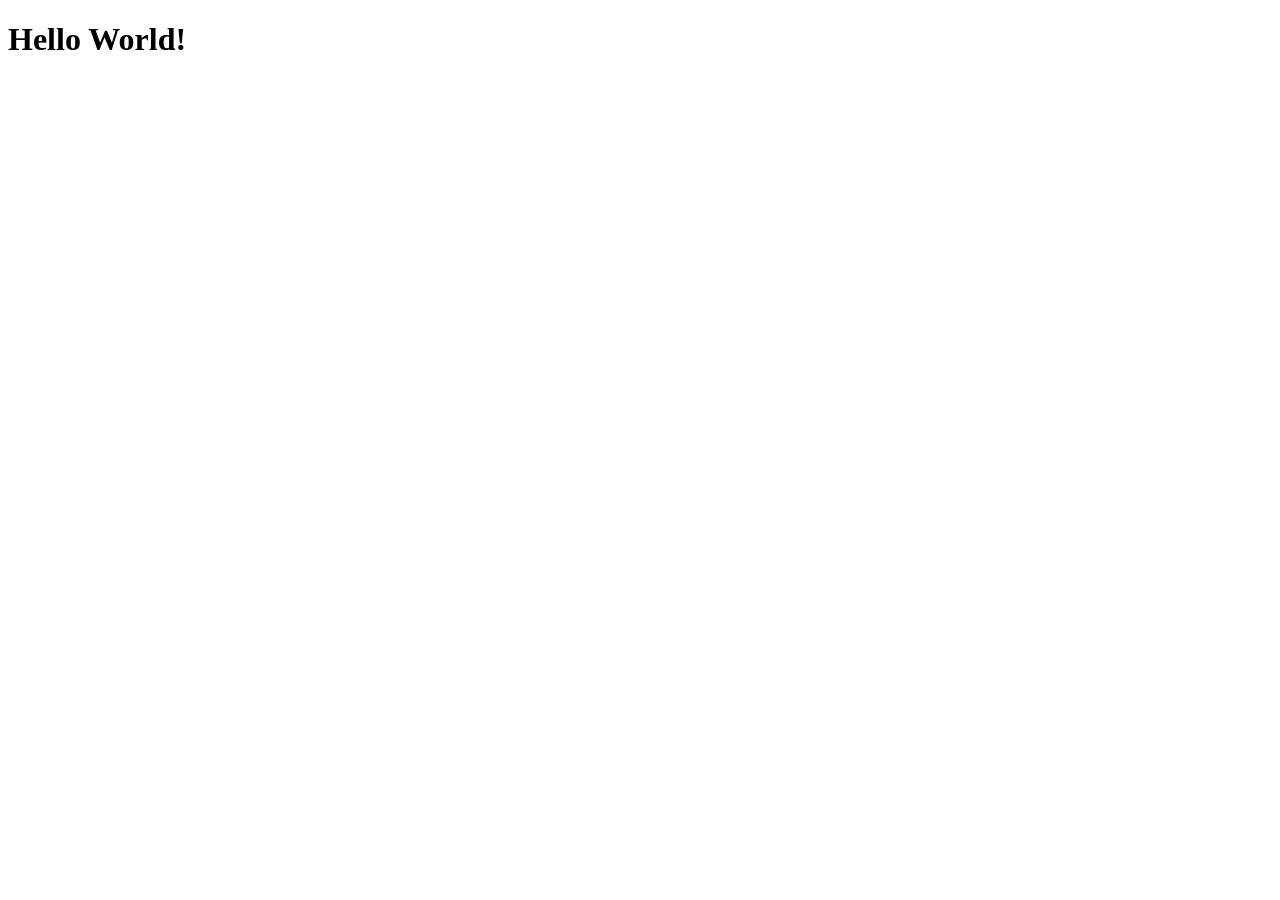
==== index.html @ b5368445 "Create index.html for web development program" ====
<!DOCTYPE html>
<html lang="en">
<head>
    <meta charset="UTF-8">
    <meta name="viewport" content="width=device-width, initial-scale=1.0">
    <title>Document</title>
</head>
<body>
    <h1>Hello World!</h1>   
</body>
</html>
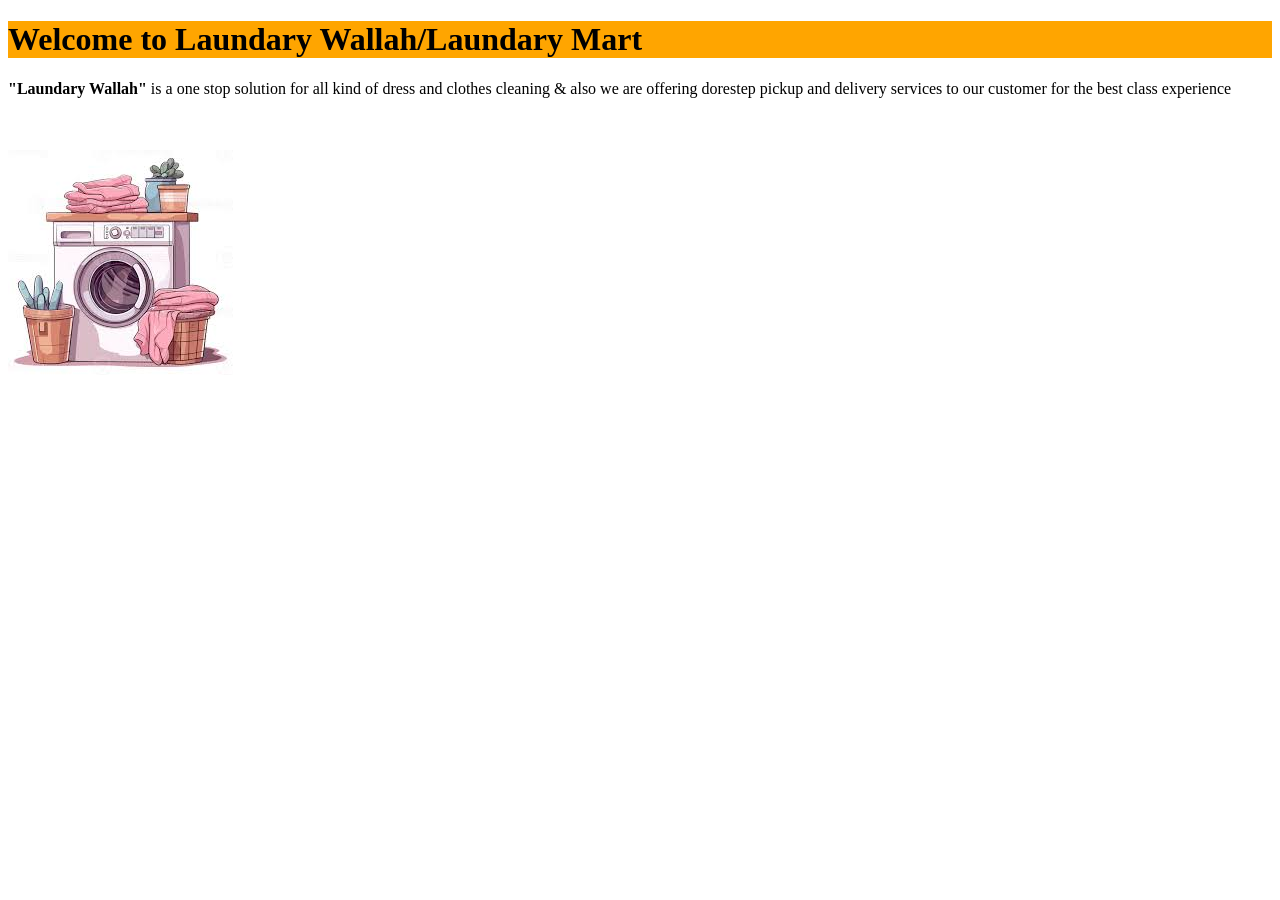
==== commit 23f691ec: "Update index.html" ====
--- a/index.html
+++ b/index.html
@@ -1,11 +1,18 @@
 <!DOCTYPE html>
 <html lang="en">
-<head>
+  <head>
     <meta charset="UTF-8">
-    <meta name="viewport" content="width=device-width, initial-scale=1.0">
-    <title>Document</title>
-</head>
-<body>
-    <h1>Hello World!</h1>   
-</body>
+    <meta name="viewport" content="width=device-width", initial-scale=1.0>
+    <title>Gang Utka!</title>
+  </head>
+  <body>
+    <head>
+      <h1 style="background-color: orange;">Welcome to Laundary Wallah/Laundary Mart</h1>
+    </head>
+    <p><strong>"Laundary Wallah"</strong> is a one stop solution for all kind of dress and clothes cleaning & 
+      also we are offering dorestep pickup and delivery services to our customer for the best class experience</p>
+    <br><br>
+    <img src="Laundary.jfif" alt="Internet not working">
+    <br><br>
+  </body>
 </html>
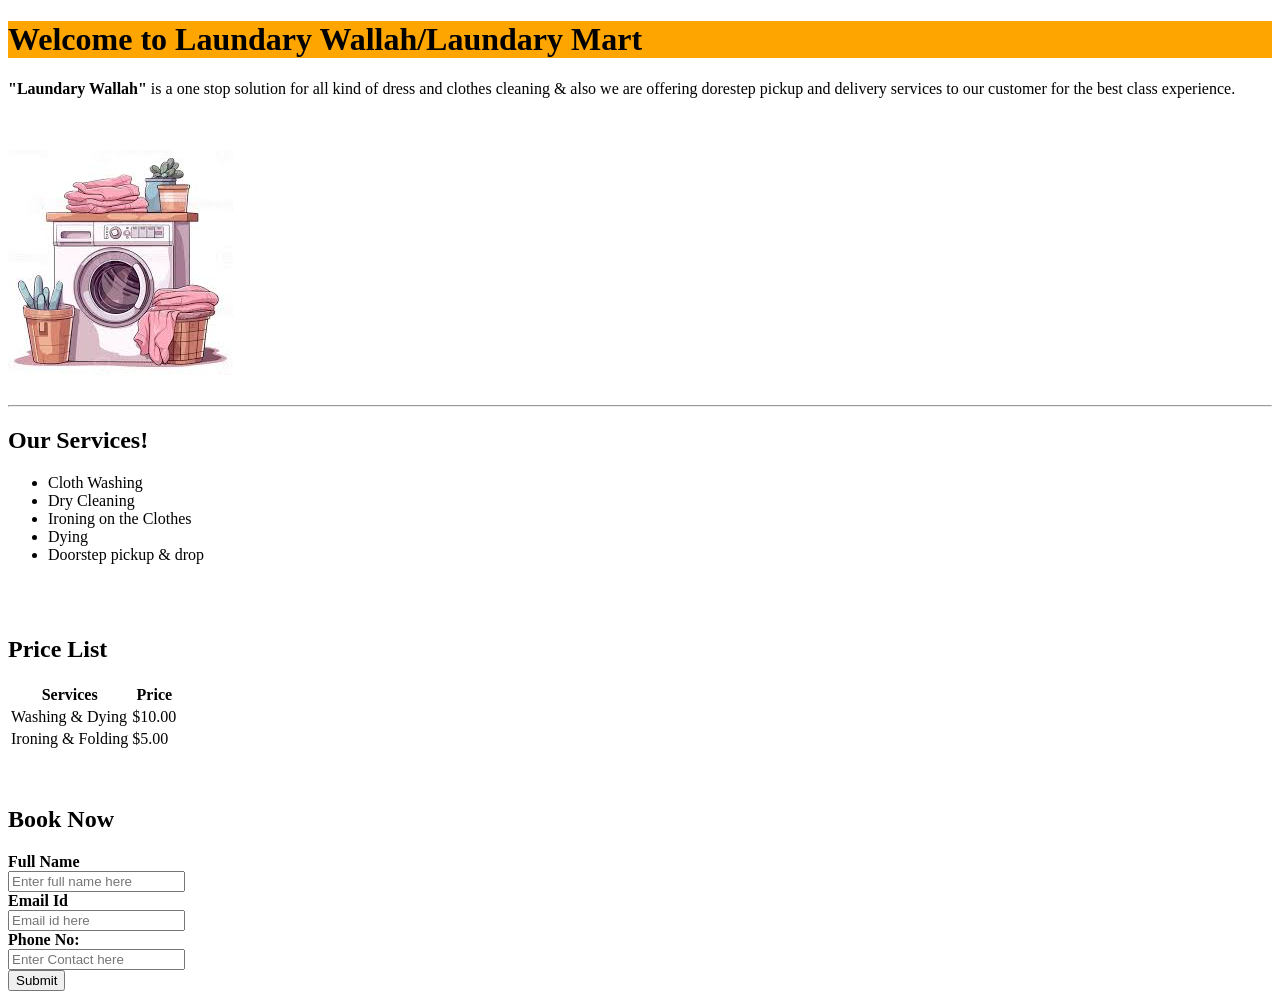
==== commit dec9718d: "Update index.html" ====
--- a/index.html
+++ b/index.html
@@ -6,13 +6,61 @@
     <title>Gang Utka!</title>
   </head>
   <body>
-    <head>
+    <header>
       <h1 style="background-color: orange;">Welcome to Laundary Wallah/Laundary Mart</h1>
-    </head>
+    </header>
     <p><strong>"Laundary Wallah"</strong> is a one stop solution for all kind of dress and clothes cleaning & 
-      also we are offering dorestep pickup and delivery services to our customer for the best class experience</p>
+      also we are offering dorestep pickup and delivery services to our customer for the best class experience.</p>
     <br><br>
+    <section>
     <img src="Laundary.jfif" alt="Internet not working">
     <br><br>
+    <hr>
+    <h1>Our Services!</h1>
+    <ul>
+      <li>Cloth Washing</li>
+      <li>Dry Cleaning</li>
+      <li>Ironing on the Clothes</li>
+      <li>Dying</li>
+      <li>Doorstep pickup & drop</li>
+    </ul>
+      <br><br>
+      <h1>Price List</h1>
+      <table>
+        <thead>
+          <tr>
+            <th>Services</th>
+            <th>Price</th>
+          </tr>
+        </thead>
+        <tbody>
+          <tr>
+            <td>Washing & Dying</td>
+            <td>$10.00</td>
+          </tr>
+          <tr>
+            <td>Ironing & Folding</td>
+            <td>$5.00</td>
+          </tr>
+        </tbody>
+      </table>
+      <br><br>
+      <h1>Book Now</h1>
+      <form>
+        <label><strong>Full Name</strong></label>
+        <br>
+        <input type="text" placeholder="Enter full name here" required="required">
+        <br>
+        <label><strong>Email Id</strong></label>
+        <br>
+        <input type="email" placeholder = "Email id here" required="required">
+        <br>
+        <label><strong>Phone No:</strong></label>
+        <br>
+        <input type="number" placeholder="Enter Contact here" required="required">
+        <br>
+        <input type="Submit">
+      </form>
+    </section>
   </body>
 </html>
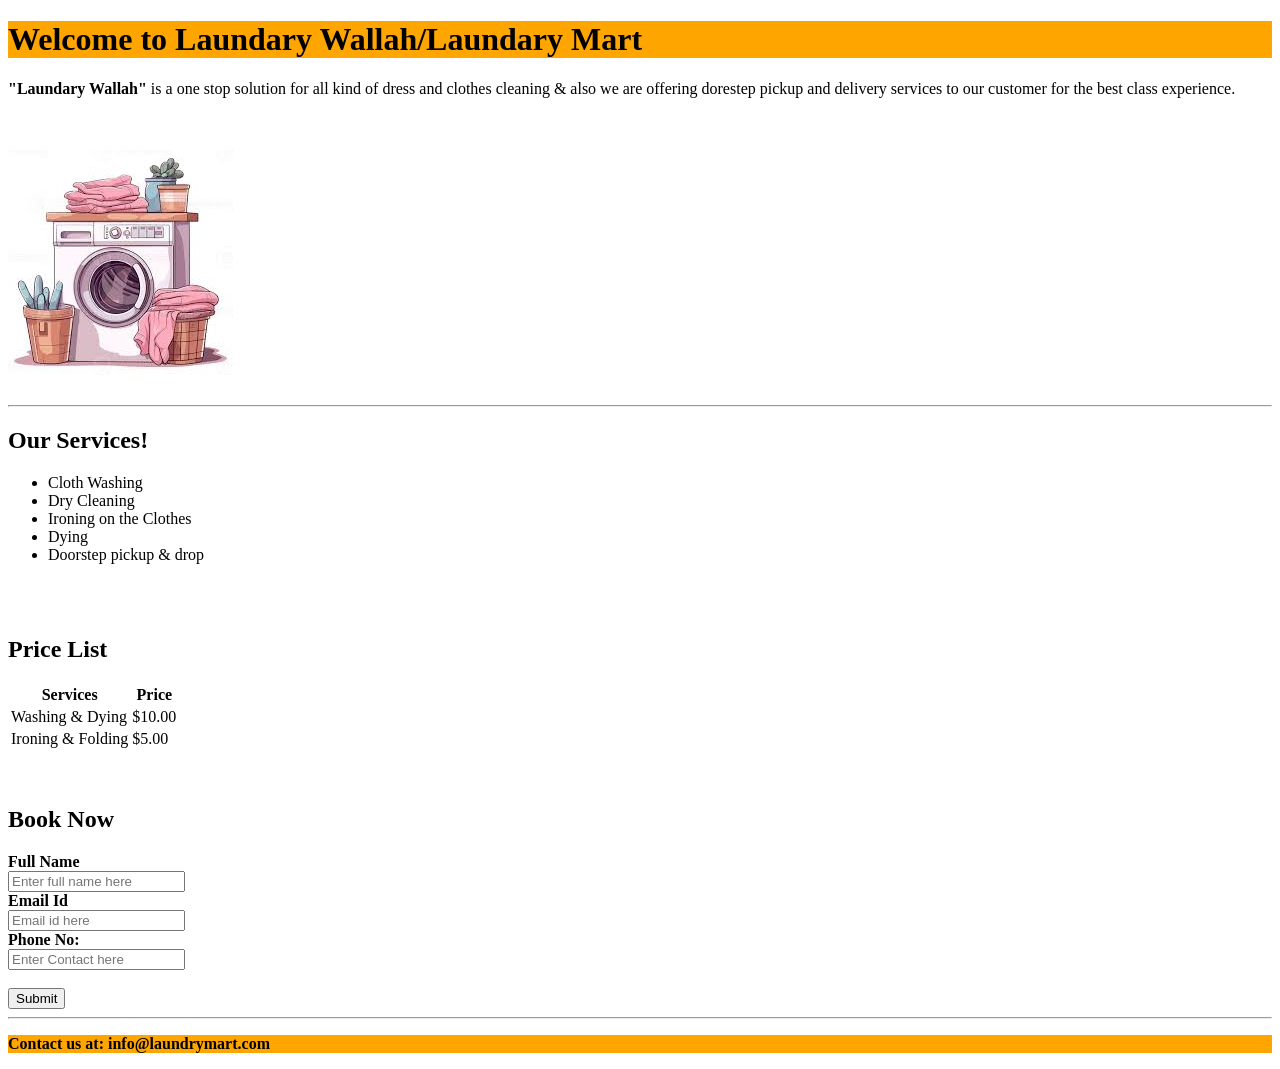
==== commit f2c1684d: "Update index.html" ====
--- a/index.html
+++ b/index.html
@@ -58,9 +58,13 @@
         <label><strong>Phone No:</strong></label>
         <br>
         <input type="number" placeholder="Enter Contact here" required="required">
-        <br>
+        <br><br>
         <input type="Submit">
       </form>
+      <hr>
     </section>
+    <footer style="background-color: orange;">
+        <p><strong>Contact us at: info@laundrymart.com</strong></p>
+      </footer>
   </body>
 </html>
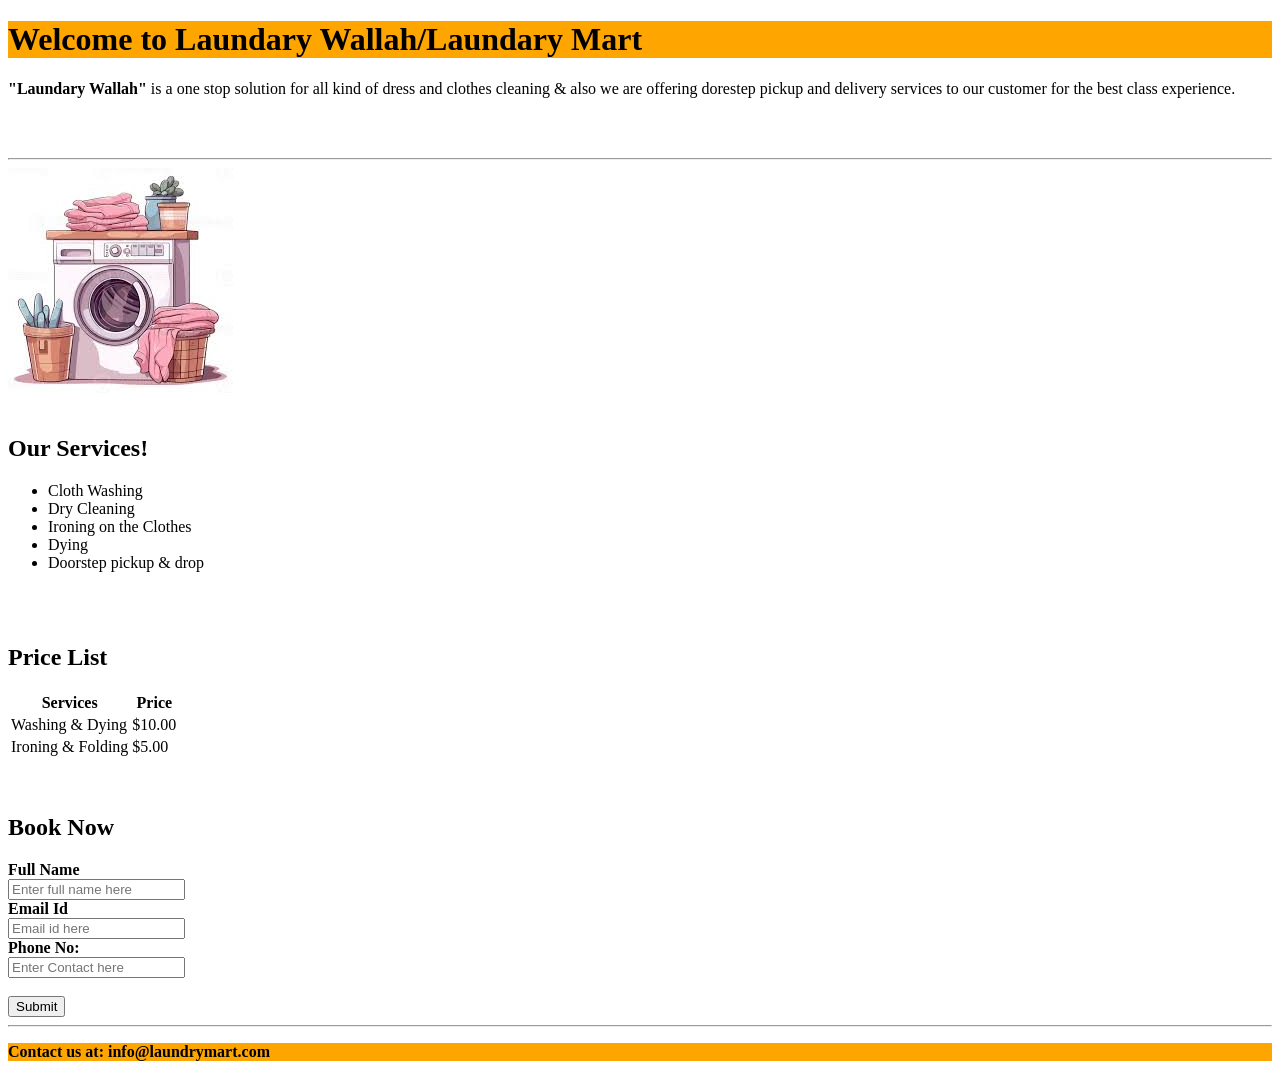
==== commit fe76ac79: "Update index.html" ====
--- a/index.html
+++ b/index.html
@@ -12,10 +12,10 @@
     <p><strong>"Laundary Wallah"</strong> is a one stop solution for all kind of dress and clothes cleaning & 
       also we are offering dorestep pickup and delivery services to our customer for the best class experience.</p>
     <br><br>
+    <hr>
     <section>
     <img src="Laundary.jfif" alt="Internet not working">
     <br><br>
-    <hr>
     <h1>Our Services!</h1>
     <ul>
       <li>Cloth Washing</li>
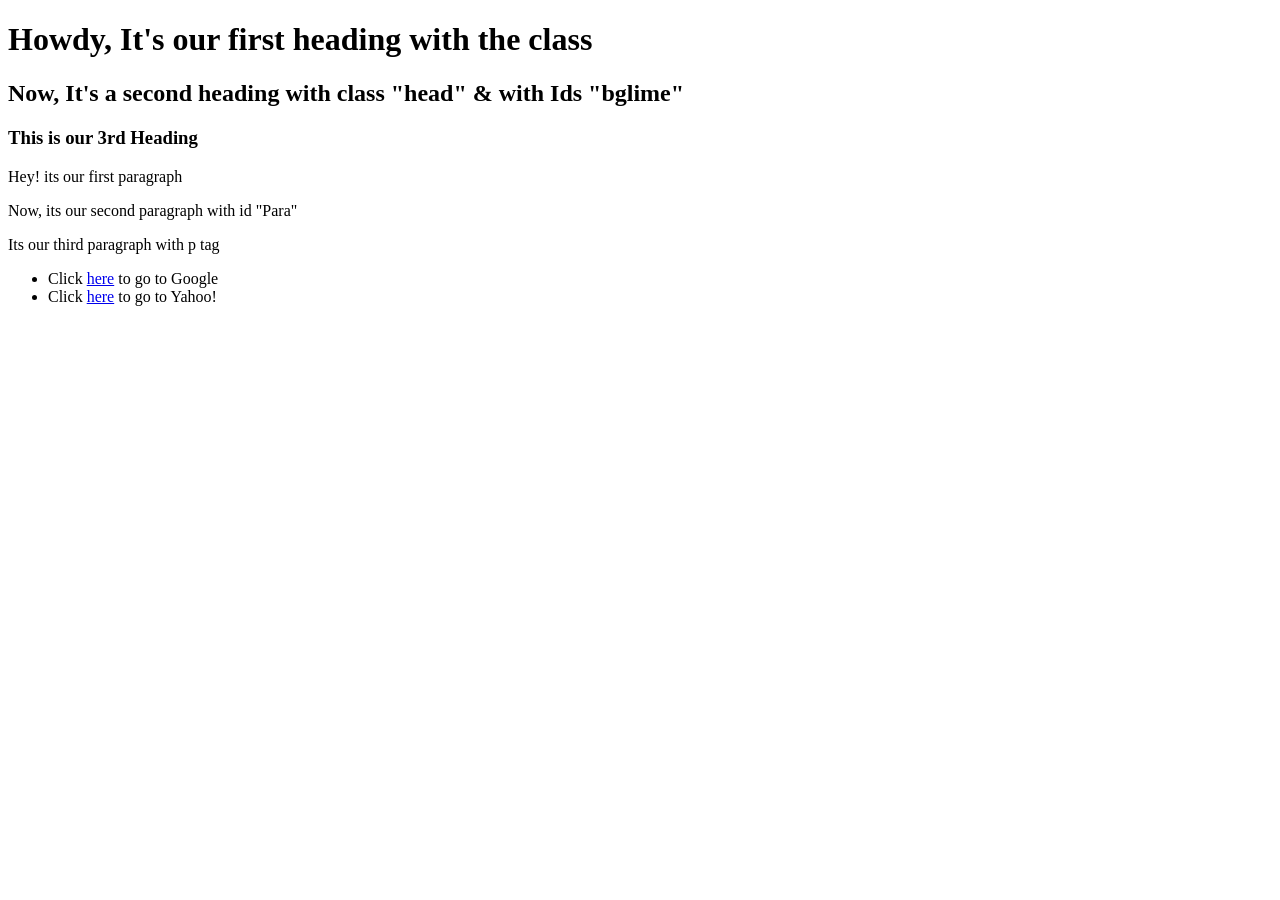
==== commit 6556246d: "Update index.html third project edit" ====
--- a/index.html
+++ b/index.html
@@ -1,70 +1,29 @@
 <!DOCTYPE html>
 <html lang="en">
-  <head>
+<head>
     <meta charset="UTF-8">
-    <meta name="viewport" content="width=device-width", initial-scale=1.0>
-    <title>Gang Utka!</title>
-  </head>
-  <body>
-    <header>
-      <h1 style="background-color: orange;">Welcome to Laundary Wallah/Laundary Mart</h1>
-    </header>
-    <p><strong>"Laundary Wallah"</strong> is a one stop solution for all kind of dress and clothes cleaning & 
-      also we are offering dorestep pickup and delivery services to our customer for the best class experience.</p>
-    <br><br>
-    <hr>
-    <section>
-    <img src="Laundary.jfif" alt="Internet not working">
-    <br><br>
-    <h1>Our Services!</h1>
+    <meta name="viewport" content="width=device-width, initial-scale=1.0">
+    <title>Laundary wallah</title>
+    <link rel="stylesheet" href="style.css">
+</head>
+<body>
+    
+    <h1 class="head">Howdy, It's our first heading with the class</h1>
+    <h2 class="head" id="bglime">Now, It's a second heading with class <span>"head"</span> & with Ids "bglime"</h2>
+    <h3 class="head"> This is our 3rd Heading</h3>
+
+    <p>Hey! its our first paragraph</p>
+    <p id="para">Now, its our second paragraph with id "Para"</p>
+    <p>Its our third <span id="p">paragraph</span> with p tag</p>
+
     <ul>
-      <li>Cloth Washing</li>
-      <li>Dry Cleaning</li>
-      <li>Ironing on the Clothes</li>
-      <li>Dying</li>
-      <li>Doorstep pickup & drop</li>
+        <li>
+            Click <a href="https://www.google.com">here</a> to go to Google
+        </li>
+        <li>
+            Click <a href="https://www.yahoo.com">here</a> to go to Yahoo!
+        </li>
     </ul>
-      <br><br>
-      <h1>Price List</h1>
-      <table>
-        <thead>
-          <tr>
-            <th>Services</th>
-            <th>Price</th>
-          </tr>
-        </thead>
-        <tbody>
-          <tr>
-            <td>Washing & Dying</td>
-            <td>$10.00</td>
-          </tr>
-          <tr>
-            <td>Ironing & Folding</td>
-            <td>$5.00</td>
-          </tr>
-        </tbody>
-      </table>
-      <br><br>
-      <h1>Book Now</h1>
-      <form>
-        <label><strong>Full Name</strong></label>
-        <br>
-        <input type="text" placeholder="Enter full name here" required="required">
-        <br>
-        <label><strong>Email Id</strong></label>
-        <br>
-        <input type="email" placeholder = "Email id here" required="required">
-        <br>
-        <label><strong>Phone No:</strong></label>
-        <br>
-        <input type="number" placeholder="Enter Contact here" required="required">
-        <br><br>
-        <input type="Submit">
-      </form>
-      <hr>
-    </section>
-    <footer style="background-color: orange;">
-        <p><strong>Contact us at: info@laundrymart.com</strong></p>
-      </footer>
-  </body>
+
+</body>
 </html>
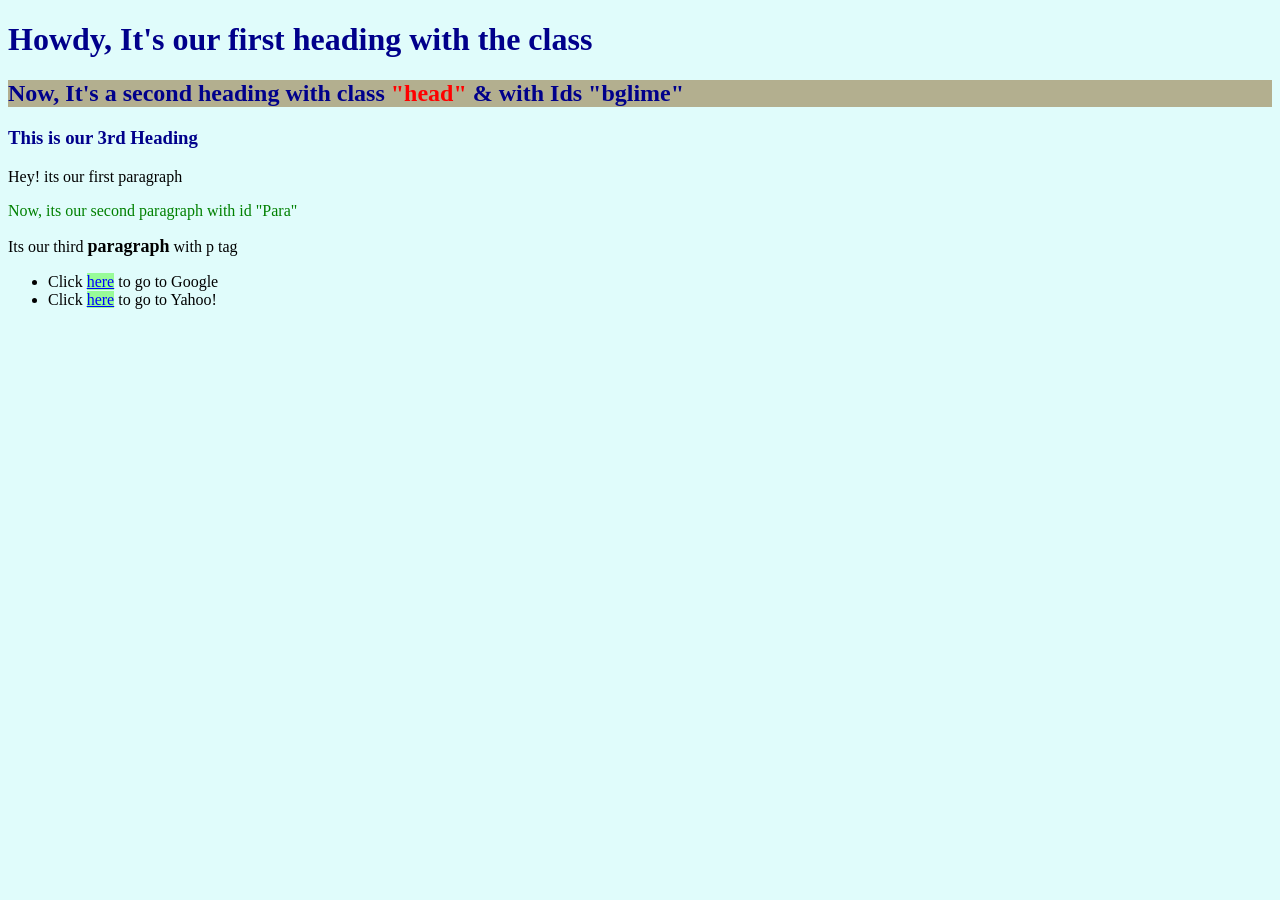
==== commit bc5ddaf3: "Update index.html span tag added in list" ====
--- a/index.html
+++ b/index.html
@@ -21,7 +21,7 @@
             Click <a href="https://www.google.com">here</a> to go to Google
         </li>
         <li>
-            Click <a href="https://www.yahoo.com">here</a> to go to Yahoo!
+            Click <span> <a href="https://www.yahoo.com">here</a> </span> to go to Yahoo!
         </li>
     </ul>
 
--- a/style.css
+++ b/style.css
@@ -0,0 +1,24 @@
+body{
+    background-color: #E0FCFB;
+    font-family: 'Times New Roman', Times, serif;
+    border-radius: 5px;
+}
+
+span{color: red;}
+
+.head{
+    color: darkblue;
+}
+
+#bglime{
+    background-color: #b3af8f;
+}
+
+#para{color: green;}
+
+#p{color: black;
+font-size: 18px;
+font-weight: bold;}
+
+a{color: blue;
+background-color: palegreen}
